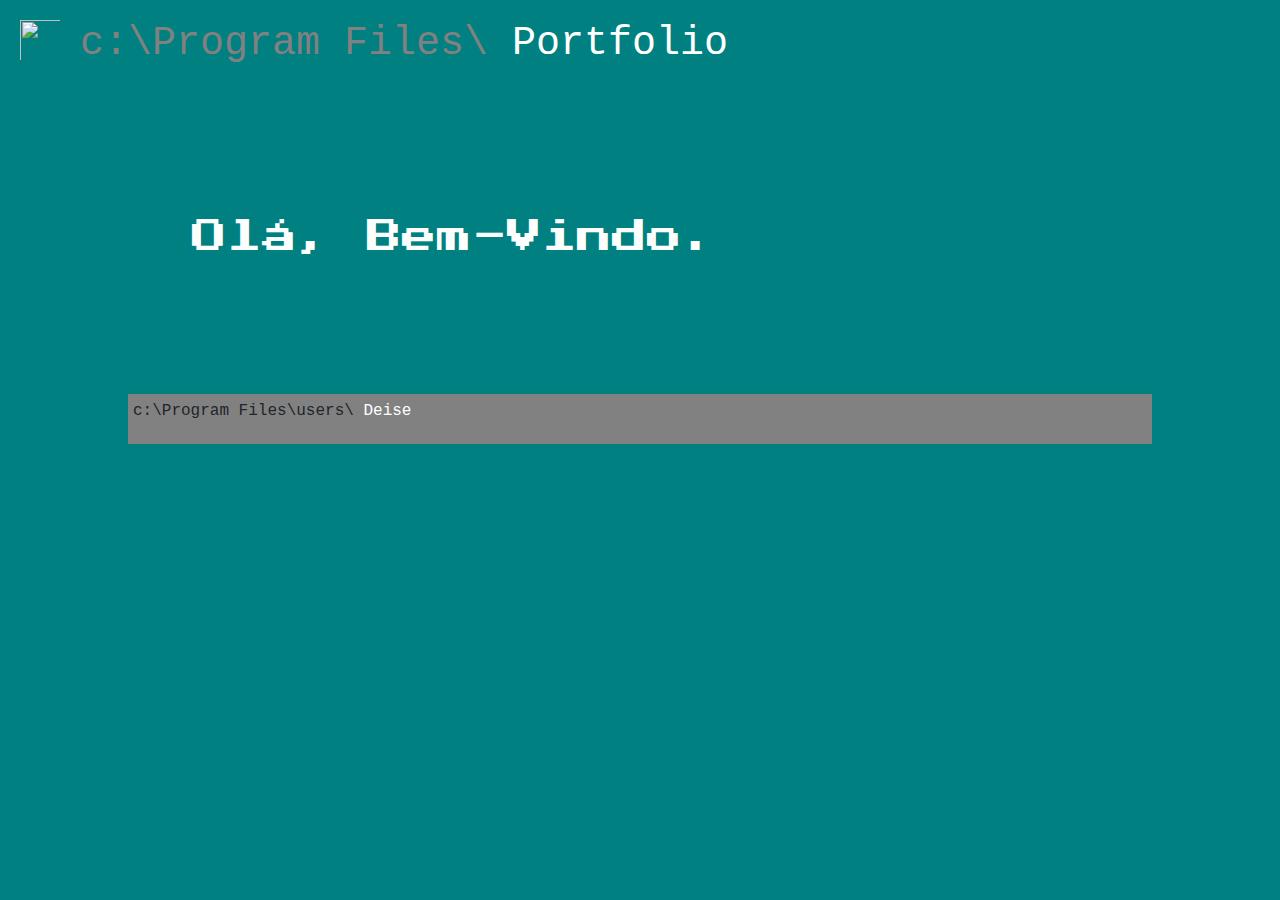
==== mainpage.html @ 005c2ddc "Add files via upload" ====
<!DOCTYPE html>
<html lang="en">
<head>
    <meta name="viewport" content="width=device-width, initial-scale=1.0">
    <link href="https://cdn.jsdelivr.net/npm/bootstrap@5.3.3/dist/css/bootstrap.min.css" rel="stylesheet" 
    integrity="sha384-QWTKZyjpPEjISv5WaRU9OFeRpok6YctnYmDr5pNlyT2bRjXh0JMhjY6hW+ALEwIH" crossorigin="anonymous">
    <link rel="stylesheet" href="main.css">
    <link rel="preconnect" href="https://fonts.googleapis.com">
    <link rel="preconnect" href="https://fonts.gstatic.com" crossorigin>
    <link href="https://fonts.googleapis.com/css2?family=Press+Start+2P&display=swap" rel="stylesheet">
    <title>Portfolio | Deise Oliveira</title>
    <script src="mainpagescr.js"></script>

</head>
<body> 
    <audio id="myAudio">
        <source src="win95.mp3" type="audio/mpeg">
    </audio>
   

    <header>
        <Nav>
            <img class="imgicon" src="img/windows_slanted.png">
            <h1>c:\Program Files\ <Span>Portfolio</Span></h1>
        </Nav>
    </header>

    <main>
        <section id="start-menu">
            <div>
                <div class="cloudybckgrnd">
                    <h2 class="press-start-2p-regular ">Olá, Bem-Vindo.<h2>
                </div>
            </div>
            <div class="graybckgrnd">
                <p>c:\Program Files\users\<span> Deise</span><p>
            </div>
        </section>
    </main>
</body>
</html>
---- main.css ----
* {
    font-family: 'Courier New', Courier, monospace;
}

img {
    width: 20%;
    height: 30%;
    margin: auto;
    margin-top: 10%;
    display: flex;
    
}

h1 {
    padding: 20px;
    color: #818181;
    
}

h2 {
    color: #fdffff;
    font-weight: lighter;
    font-size: 35px;
    text-align: center;
}

 body {
    transition: opacity 0.5s ease-in-out;
    background-color: #008080;
  }
  
 .hidden {
    opacity: 0;
  }

  .cloudybckgrnd {
    background-image: url(img/cloud-background.jpeg);
    background-position: center;
    display: flex;
    padding: 5%;
    margin-top: 5%;
    margin-bottom: 5%;
    margin-left: 10%;
    margin-right: 10%;
  }

  span {
    color: white;
  }

  .imgicon {
    height:80px ;
    width: 80px ;
    margin: auto;
    float: left;
    padding: 20px;
  }

  .press-start-2p-regular {
    font-family: "Press Start 2P", system-ui;
    font-weight: 400;
    font-style: normal;
  }

  .graybckgrnd {
    background-color: #818181;
    padding: 5px;
    margin-left: 10%;
    margin-right: 10%;
  }
  
  .smallicon {
    height:20px ;
    width: 20px ;
    float: left;


  }
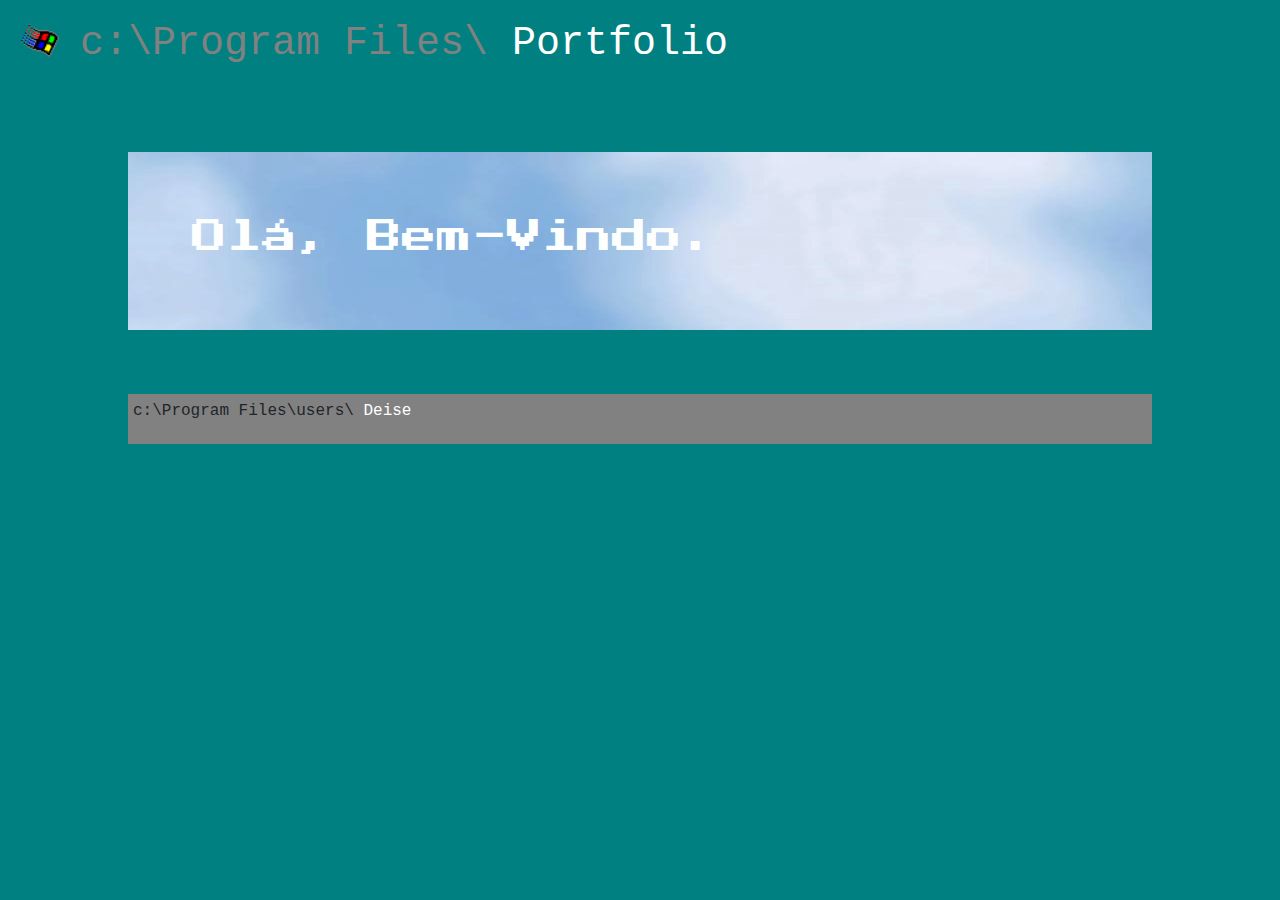
==== commit a87d3335: "Update mainpage.html" ====
--- a/mainpage.html
+++ b/mainpage.html
@@ -38,4 +38,4 @@
         </section>
     </main>
 </body>
-</html>+</html>
